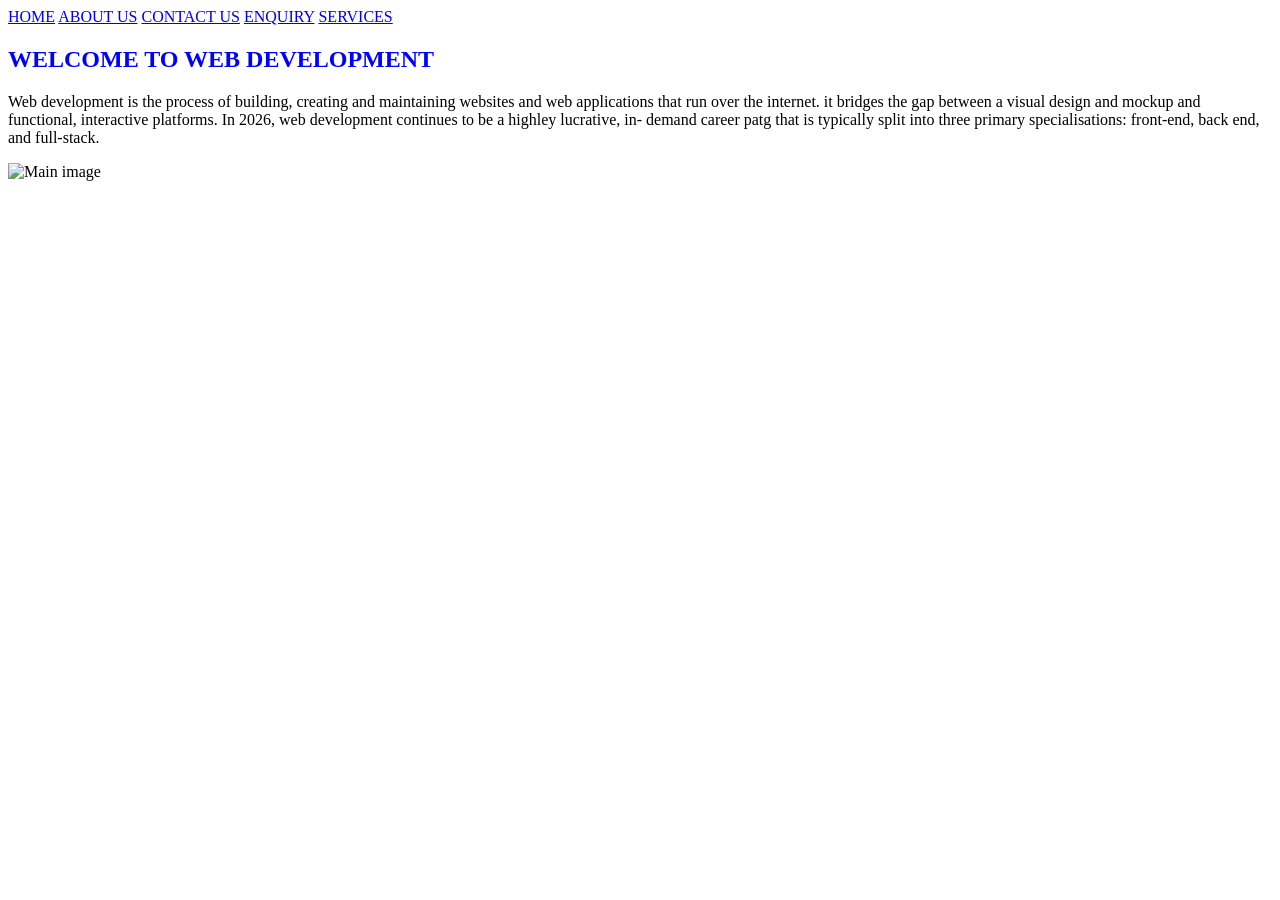
==== pages/index.html @ 9893541d "Added an image and the home page as the discription of the website" ====
<!DOCTYPE html>
<html lang="en">
<head>
    <meta charset="UTF-8">
    <meta name="viewport" content="width=device-width, initial-scale=1.0">
    <title>WEB DEVELOPMENT | HOME</title>
</head>
<body>
    <header>
    <!--logo goes here-->
    <!--Navigation links-->
    <nav>
        <a href="#">HOME</a>
        <a href="#">ABOUT US</a>
        <a href="#">CONTACT US</a>
        <a href="#">ENQUIRY</a>
        <a href="#">SERVICES</a>
    </nav>
    </header>
    <!-- Main Section-->
     <main>
        <!--First section-->
        <section>
            <!--Welcome message-->
            <h1 style="color:blue; text-align; center;"> WELCOME TO WEB DEVELOPMENT</h1>
            <!--Wwbsite description paragraph-->
            <p> Web development is the process of building, creating and maintaining websites and web applications that run over the internet.
                it bridges the gap between a visual design and mockup and functional, interactive platforms.
                In 2026, web development continues to be a highley lucrative,
                in- demand career patg that is typically split into three primary specialisations:
                front-end, back end, and full-stack.
            </p>
            <!--Insert an image-->
            <img src="./assets/images/OIP.webp" alt="Main image" width="100%" height="100%"
        </section>
        <!--Footer Section-->
        <footer>
            
        </footer>
     </main>

</body>
</html>
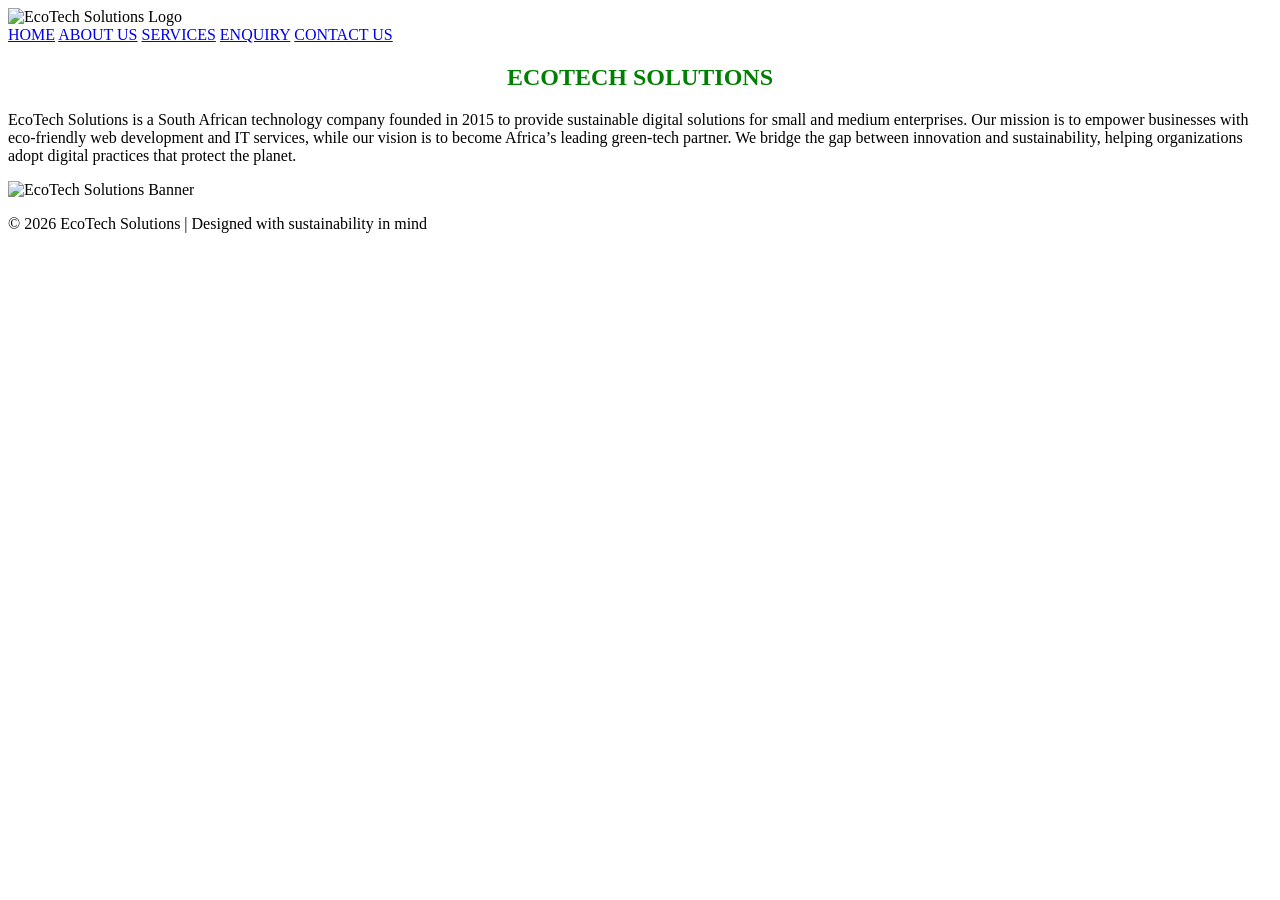
==== commit 895cd1b1: "add new file CONECT, ENQUIRY, INDEX" ====
--- a/pages/index.html
+++ b/pages/index.html
@@ -3,43 +3,47 @@
 <head>
     <meta charset="UTF-8">
     <meta name="viewport" content="width=device-width, initial-scale=1.0">
-    <title>WEB DEVELOPMENT | HOME</title>
+    <title>EcoTech Solutions | Home</title>
 </head>
 <body>
     <header>
-    <!--logo goes here-->
-    <!--Navigation links-->
-    <nav>
-        <a href="#">HOME</a>
-        <a href="#">ABOUT US</a>
-        <a href="#">CONTACT US</a>
-        <a href="#">ENQUIRY</a>
-        <a href="#">SERVICES</a>
-    </nav>
+        <!-- Company Logo -->
+        <img src="C:\Users\MANXIWA MSIMELELO\OneDrive\Documents\vs project\my-website-2.0\Assets\eco friendly.jpg" alt="EcoTech Solutions Logo" width="300">
+
+        <!-- Navigation links -->
+        <nav>
+            <a href="index.html">HOME</a>
+            <a href="about.html">ABOUT US</a>
+            <a href="services.html">SERVICES</a>
+            <a href="Enquiry.html">ENQUIRY</a>
+            <a href="contact.html">CONTACT US</a>
+        </nav>
     </header>
-    <!-- Main Section-->
-     <main>
-        <!--First section-->
+
+    <!-- Main Section -->
+    <main>
+        <!-- First section -->
         <section>
-            <!--Welcome message-->
-            <h1 style="color:blue; text-align; center;"> WELCOME TO WEB DEVELOPMENT</h1>
-            <!--Wwbsite description paragraph-->
-            <p> Web development is the process of building, creating and maintaining websites and web applications that run over the internet.
-                it bridges the gap between a visual design and mockup and functional, interactive platforms.
-                In 2026, web development continues to be a highley lucrative,
-                in- demand career patg that is typically split into three primary specialisations:
-                front-end, back end, and full-stack.
+            <!-- Welcome message -->
+            <h1 style="color:green; text-align:center;">ECOTECH SOLUTIONS</h1>
+
+            <!-- Company description paragraph -->
+            <p>
+                EcoTech Solutions is a South African technology company founded in 2015 to provide 
+                sustainable digital solutions for small and medium enterprises. Our mission is to 
+                empower businesses with eco‑friendly web development and IT services, while our vision 
+                is to become Africa’s leading green‑tech partner. We bridge the gap between innovation 
+                and sustainability, helping organizations adopt digital practices that protect the planet.
             </p>
-            <!--Insert an image-->
-            <img src="./assets/images/OIP.webp" alt="Main image" width="100%" height="100%"
+
+            <!-- Insert an image -->
+            <img src="C:\Users\MANXIWA MSIMELELO\OneDrive\Documents\vs project\my-website-2.0\Assets\eco friendly.jpg" alt="EcoTech Solutions Banner" width="300" height="300">
         </section>
-        <!--Footer Section-->
-        <footer>
-            
-        </footer>
-     </main>
+    </main>
 
+    <!-- Footer Section -->
+    <footer>
+        <p>&copy; 2026 EcoTech Solutions | Designed with sustainability in mind</p>
+    </footer>
 </body>
-</html>
-
-
+</html>
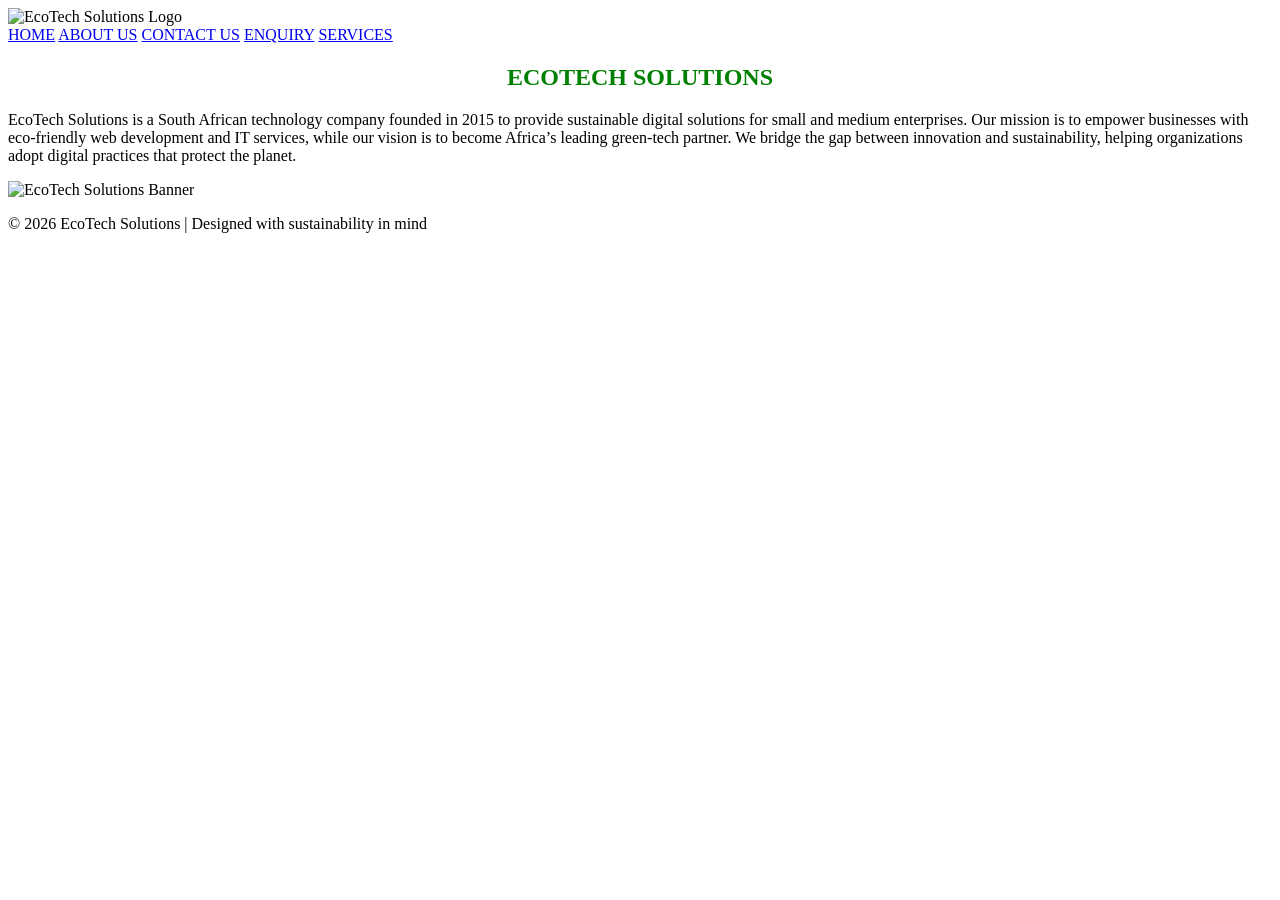
==== commit fdefcb00: "changed about, contect, Enquiry, index, service." ====
--- a/pages/index.html
+++ b/pages/index.html
@@ -12,11 +12,11 @@
 
         <!-- Navigation links -->
         <nav>
-            <a href="index.html">HOME</a>
-            <a href="about.html">ABOUT US</a>
-            <a href="services.html">SERVICES</a>
-            <a href="Enquiry.html">ENQUIRY</a>
-            <a href="contact.html">CONTACT US</a>
+            <a href="../pages/index.html">HOME</a>
+            <a href="../pages/about.html">ABOUT US</a>
+            <a href="../pages/contect.html">CONTACT US</a>
+            <a href="../pages/Enquiry.html">ENQUIRY</a>
+            <a href="../pages/service.html">SERVICES</a>
         </nav>
     </header>
 
